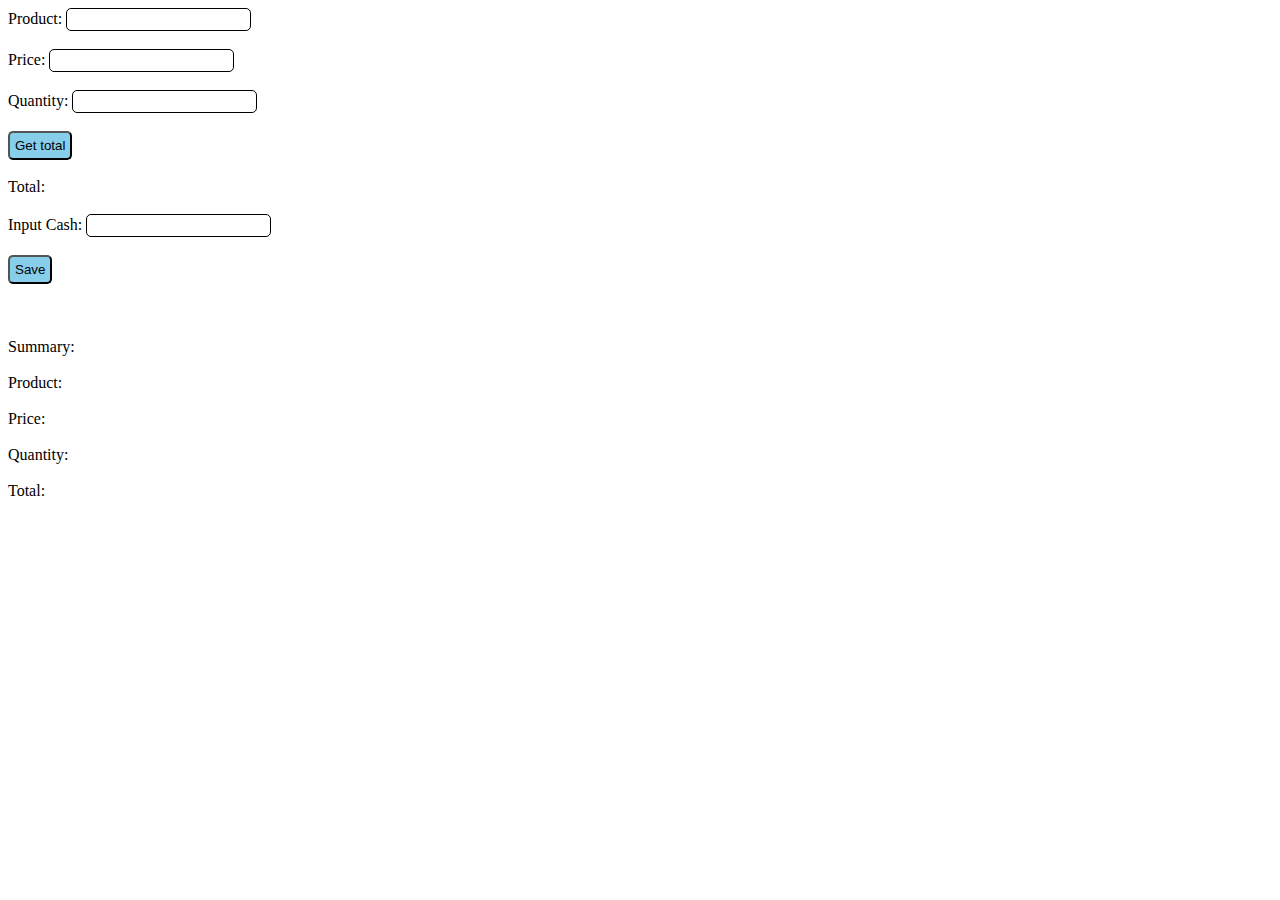
==== javascript_activity/index.html @ 2df9731e "javascript activity" ====
<!DOCTYPE html>
<html lang="en">
<head>
    <meta charset="UTF-8">
    <meta name="viewport" content="width=device-width, initial-scale=1.0">
    <meta http-equiv="X-UA-Compatible" content="ie=edge">
    <title>Document</title>
    <link rel="stylesheet" href="style.css">
</head>
<body>
    <label for="product">Product:</label>
    <input type="text"id="product"><br><br>

    <label for="price">Price:</label>
    <input type="text" id="price"><br><br>

    <label for="quatity">Quantity:</label>
    <input type="text" id="quatity"><br><br>

    <button id="total" onclick = "getTotal()">Get total</button><br><br>
    <span>Total:&nbsp;</span><span id="display1"></span><br><br>

    <label for="cash">Input Cash:</label>
    <input type="text" id="cash" ><br><br>

    <button id="total" onclick = "save()">Save</button><br><br>
    <span id="display2"></span><br><br>
    <div>Summary:</div><br>

    <span>Product:&nbsp;</span><span id="showProd"></span><br><br>
    <span>Price:&nbsp;</span><span id="showPrice"></span><br><br>
    <span>Quantity:&nbsp;</span><span id="showQuan"></span><br><br>
    <span>Total:&nbsp;</span><span id="showTotal"></span>

<script src="script.js"></script>    
</body>
</html>
---- javascript_activity/style.css ----
input{
    padding: 3px;
    border: solid .5px black;
    border-radius: 5px;
}

button{
    border-radius: 5px;
    padding: 5px;
    background-color: skyblue;
}
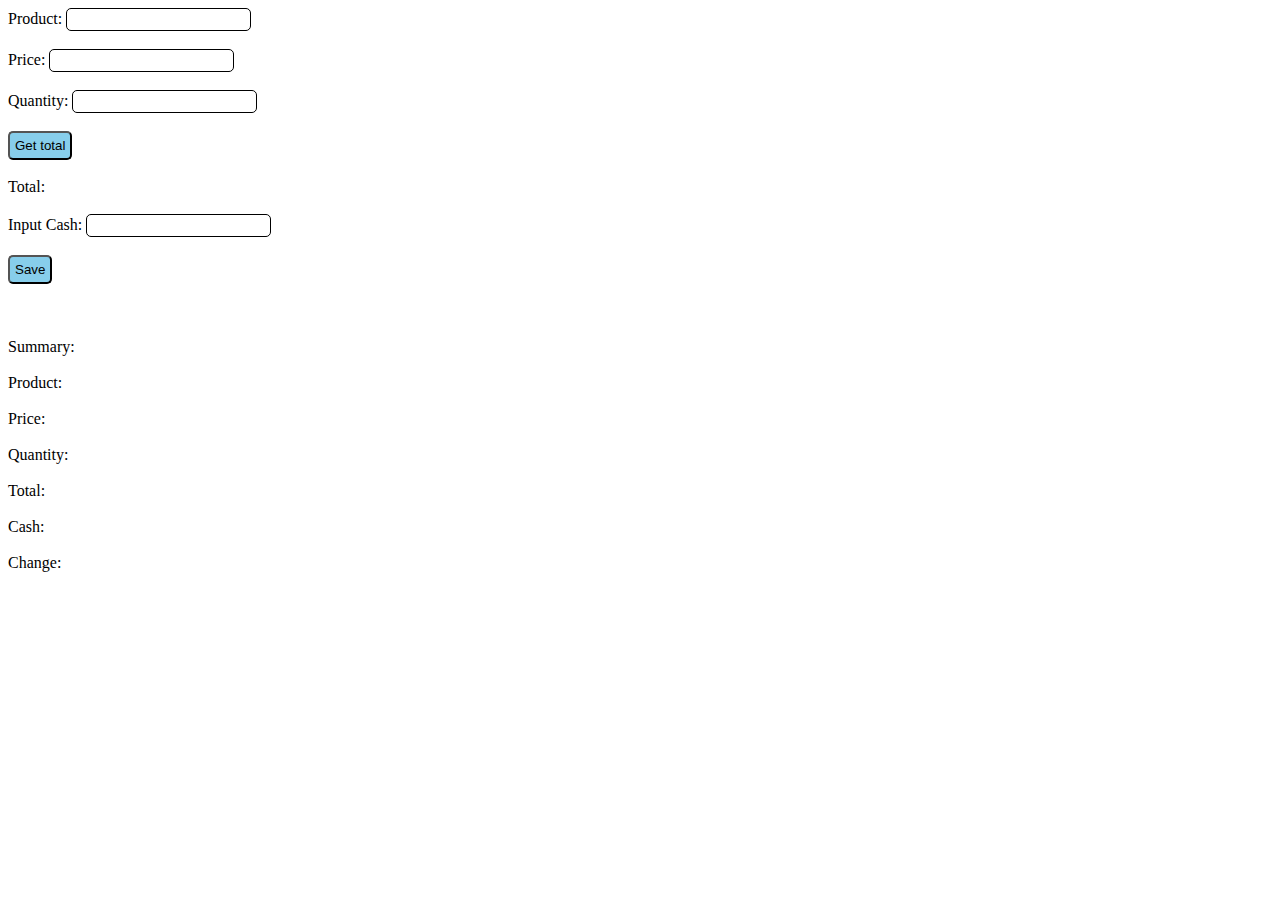
==== commit dbe3110d: "update" ====
--- a/javascript_activity/index.html
+++ b/javascript_activity/index.html
@@ -30,7 +30,9 @@
     <span>Product:&nbsp;</span><span id="showProd"></span><br><br>
     <span>Price:&nbsp;</span><span id="showPrice"></span><br><br>
     <span>Quantity:&nbsp;</span><span id="showQuan"></span><br><br>
-    <span>Total:&nbsp;</span><span id="showTotal"></span>
+    <span>Total:&nbsp;</span><span id="showTotal"></span><br><br>
+    <span>Cash:&nbsp;</span><span id="showCash"></span><br><br>
+    <span>Change:&nbsp;</span><span id="showChange"></span>
 
 <script src="script.js"></script>    
 </body>
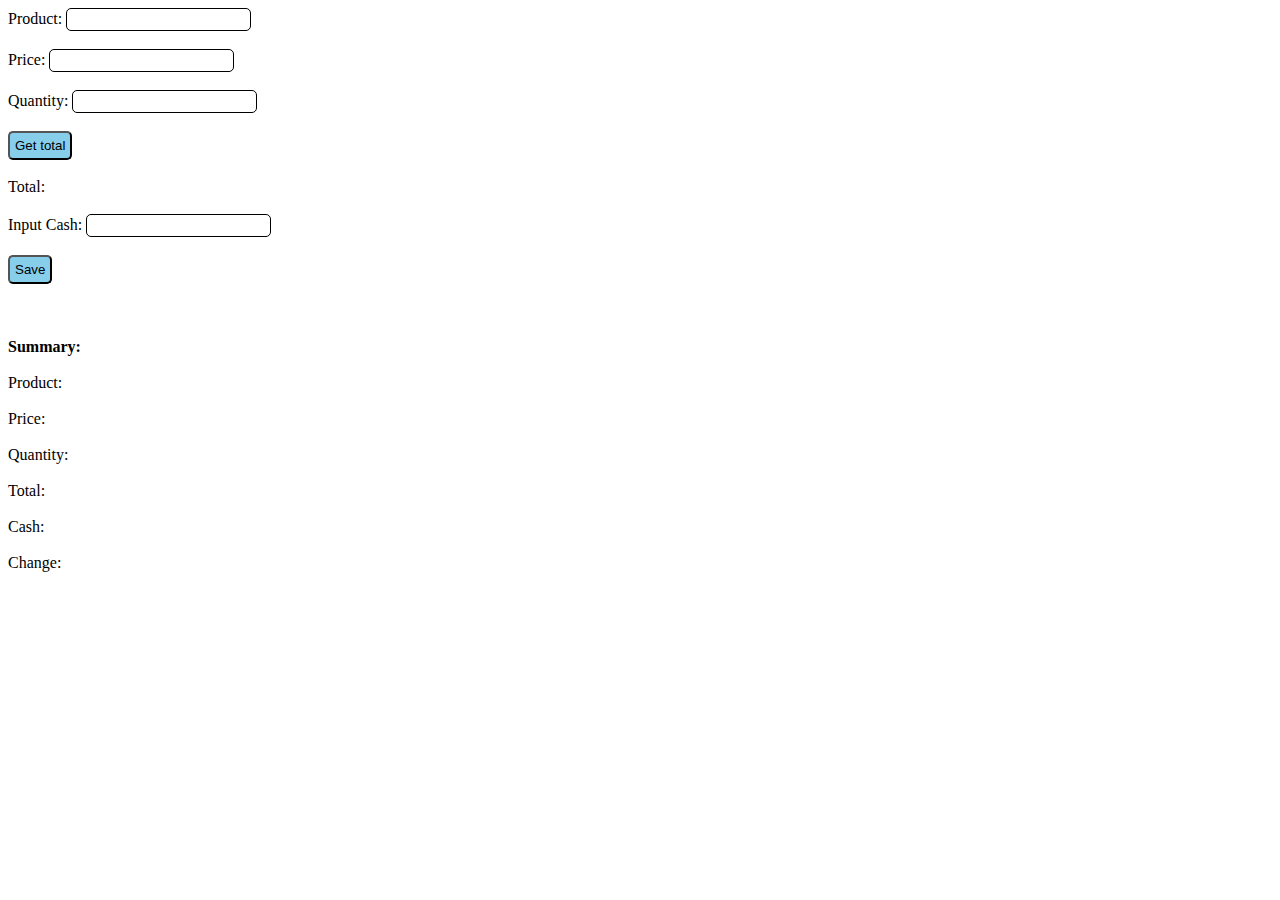
==== commit 4ec14281: "update" ====
--- a/javascript_activity/index.html
+++ b/javascript_activity/index.html
@@ -25,7 +25,7 @@
 
     <button id="total" onclick = "save()">Save</button><br><br>
     <span id="display2"></span><br><br>
-    <div>Summary:</div><br>
+    <div><b>Summary:</b></div><br>
 
     <span>Product:&nbsp;</span><span id="showProd"></span><br><br>
     <span>Price:&nbsp;</span><span id="showPrice"></span><br><br>
